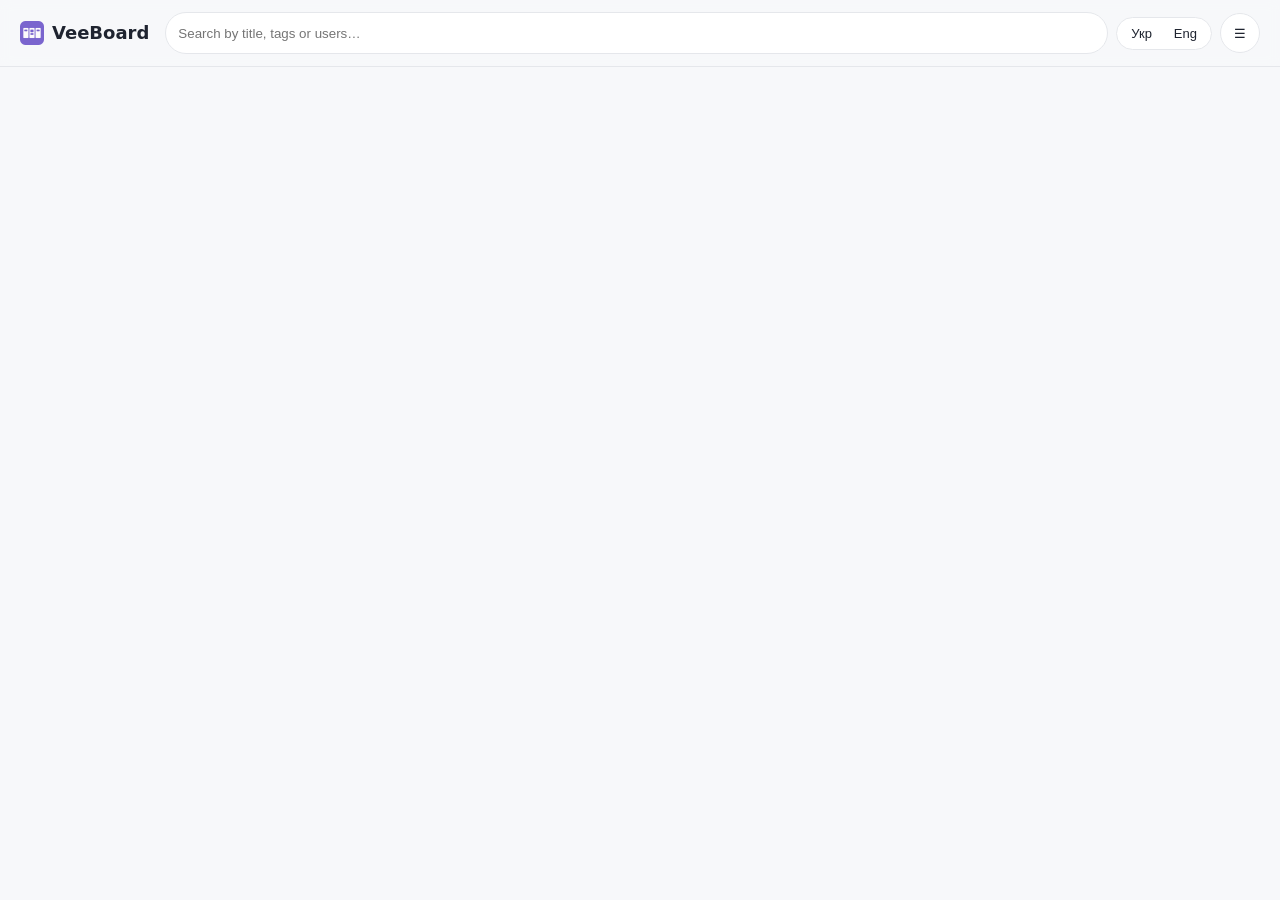
==== index.html @ e038a8bb "refactor: standardize on Cloudflare D1 as the primary data store and remove local storage/IndexedDB " ====
<!doctype html>
<html lang="en" data-theme="light">

<head>
  <meta charset="utf-8" />
  <meta name="viewport" content="width=device-width, initial-scale=1, maximum-scale=1.0, viewport-fit=cover" />
  <title>VeeBoard</title>

  <link rel="stylesheet" href="styles.css?v=0.10.0">

  <link rel="icon" type="image/png" href="favicon/favicon-96x96.png" sizes="96x96" />
  <link rel="icon" type="image/svg+xml" href="favicon/favicon.svg" />
  <link rel="shortcut icon" href="favicon/favicon.ico" />
  <link rel="apple-touch-icon" sizes="180x180" href="favicon/apple-touch-icon.png" />
  <meta name="apple-mobile-web-app-title" content="VeeBoard" />
  <link rel="manifest" href="favicon/site.webmanifest" />

  <script src="https://cdn.jsdelivr.net/npm/dompurify@3.0.6/dist/purify.min.js"></script>
  <script src="translations.js?v=0.10.0"></script>
  <script src="script.js?v=0.10.0" defer></script>

</head>

<body>
  <header class="app-header">
    <div class="toolbar" role="toolbar" aria-label="Toolbar">
      <img src="favicon/favicon-96x96.png" width="24px" alt="VeeBoard logo" class="logo" />
      <h1 class="title" data-i18n="app_title">VeeBoard</h1>
      <div class="toolbar-actions">
        <input id="search" class="search" type="search" placeholder="Search by title, tags or users…" aria-label="Search" data-i18n-placeholder="search_placeholder" />
        <div class="lang-tabs" role="group" aria-label="Language selection">
          <button class="lang-tab" data-lang="uk">Укр</button>
          <button class="lang-tab" data-lang="en">Eng</button>
        </div>
        <div class="actions">
          <div class="dropdown-menu">
            <button id="menuBtn" class="btn" title="More options" data-i18n-title="more_options">☰</button>
            <div id="menuContent" class="dropdown-content">
              <button id="addColumnBtn" class="btn" title="Add column" data-i18n="add_column" data-i18n-title="add_column">Add column</button>
              <button id="toggleArchiveBtn" class="btn" title="Show/hide archive" data-i18n="show_archive" data-i18n-title="show_archive">Show archive</button>
              <button id="dbSettingsBtn" class="btn" title="Database & sync" data-i18n="db_sync" data-i18n-title="db_sync">Database & sync</button>
              <button id="profileBtn" class="btn" title="Profile" data-i18n="profile" data-i18n-title="profile" style="display:none;">Profile</button>
              <button id="themeToggle" class="btn" title="Dark/light theme" data-i18n-title="theme_toggle">Theme mode</button>
              <button id="adminPanelBtn" class="btn" title="Admin panel" data-i18n="admin_panel" data-i18n-title="admin_panel" style="display:none;">Admin panel</button>
              <button id="logoutBtn" class="btn" title="Logout" data-i18n="logout" data-i18n-title="logout" style="display:none;">Logout</button>

              <div id="appVersion" style="text-align: center; font-size: 10px; color: var(--text-dim); margin-top: 2px; opacity: 0.6;"></div>
            </div>
          </div>
        </div>
      </div>
    </div>
  </header>
  <div class="filter-panel">
    <div id="userFilters" class="tag-filters" role="group" aria-label="User filter"></div>
    <div id="tagFilters" class="tag-filters" role="group" aria-label="Tag filter"></div>
  </div>

  <main id="board" class="board" aria-label="Board"></main>

  <template id="columnTemplate">
    <section class="column" role="list" aria-label="Column">
      <header class="column-header">
        <button class="drag-handle" aria-label="Drag column" title="Drag to reorder" data-i18n-title="drag_to_reorder">⠿</button>
        <h2 class="column-title" tabindex="0"></h2>
        <div class="column-actions">
          <button class="btn btn-rename" title="Rename column" data-action="rename-column" data-i18n-title="rename_column"><svg viewBox="0 0 24 24" width="13" height="13" stroke="currentColor" stroke-width="2.5" fill="none" stroke-linecap="round" stroke-linejoin="round"><path d="M11 4H4a2 2 0 0 0-2 2v14a2 2 0 0 0 2 2h14a2 2 0 0 0 2-2v-7"></path><path d="M18.5 2.5a2.121 2.121 0 0 1 3 3L12 15l-4 1 1-4 9.5-9.5z"></path></svg></button>
          <button class="btn btn-del-col" title="Delete column" data-action="delete-column" data-i18n-title="delete_column"><svg viewBox="0 0 24 24" width="15" height="15" stroke="currentColor" stroke-width="2.5" fill="none" stroke-linecap="round" stroke-linejoin="round"><line x1="18" y1="6" x2="6" y2="18"></line><line x1="6" y1="6" x2="18" y2="18"></line></svg></button>
        </div>
      </header>
      <button class="btn btn-add-card" title="Add task" data-action="add-card" data-i18n="add_task" data-i18n-title="add_task">+ Add task</button>
      <div class="cards" role="list"></div>
      <button class="btn btn-add-card" title="Add task" data-action="add-card" data-i18n="add_task" data-i18n-title="add_task">+ Add task</button>
    </section>
  </template>

  <template id="cardTemplate">
    <article class="card" role="listitem" tabindex="0" aria-grabbed="false" data-action="edit-card">
      <header class="card-top">
        <h3 class="card-title"></h3>
        <button class="btn btn-del-card" title="Delete card" aria-label="Delete" data-action="delete-card" data-i18n-title="delete_card">✕</button>
      </header>
      <p class="card-desc"></p>
      <div class="card-meta">
        <div class="card-footer-row">
          <time class="card-due" title="Due"></time>
          <div class="card-user"></div>
        </div>
        <div class="card-comments-count" data-i18n-title="comments">0</div>
        <div class="card-attachments"></div>
        <div class="card-creator"></div>
        <div class="tags"></div>
      </div>
    </article>
  </template>

  <dialog id="editor" aria-label="Edit card" tabindex="-1">
    <form id="editorForm" method="dialog" class="editor-form">
      <h3 id="editorTitle" data-i18n="edit_card">Edit card</h3>
      <label data-i18n="title_label">Title
        <input name="title" required maxlength="160" />
      </label>
      <label>
        <span class="field-label-row">
          <span data-i18n="description_label">Description</span>
          <span class="hotkey-hints hotkey-hints--inline">
            <span><kbd>Cmd/Ctrl</kbd> + <kbd>V</kbd> - <span data-i18n="hotkey_add_link">add link</span>,</span>
            <span><kbd>Cmd/Ctrl</kbd> + <kbd>K</kbd> - <span data-i18n="hotkey_remove_link">remove link</span></span>
          </span>
        </span>
        <div id="descriptionEditor" class="content-editor" contenteditable="true" role="textbox"></div>
      </label>
      <div class="editor-form-row">
        <label class="editor-meta-tags" data-i18n="tags_label">Tags (comma-separated)
          <div class="tags-input-wrapper">
            <input name="tags" placeholder="ui, bug, research" autocomplete="off" data-i18n-placeholder="tags_placeholder" />
            <div id="tagAutocomplete" class="autocomplete-suggestions"></div>
          </div>
        </label>
        <label class="editor-meta-due" data-i18n="due_date_label">Due date
          <input name="due" type="datetime-local" />
        </label>
        <label class="editor-meta-user" data-i18n="assigned_user_label">Assigned user
          <div class="user-input-wrapper">
            <input name="user" placeholder="Type name..." autocomplete="off" data-i18n-placeholder="users_placeholder" />
            <button type="button" id="clearUserBtn" class="clear-input-btn" title="Clear user" aria-label="Clear user">&times;</button>
            <div id="userAutocomplete" class="autocomplete-suggestions"></div>
          </div>
        </label>
      </div>
      <div class="editor-attachments-section">
        <label data-i18n="attachments">Attachments</label>
        <div id="editorAttachments" class="editor-attachments-list"></div>
        <div class="attachment-action">
          <button type="button" id="addAttachmentBtn" class="btn-link">+ <span data-i18n="attach_picture">Attach picture</span></button>
        </div>
        <input type="file" id="attachmentInput" accept="image/*" multiple style="display: none;" />
      </div>
      <div id="commentsSection" class="editor-comments-section" style="display: none;">
        <label data-i18n="comments">Comments</label>
        <div id="editorComments" class="editor-comments-list"></div>
        <div id="commentReplyingTo" class="comment-replying-to" style="display: none;"></div>
        <div class="comment-composer-actions">
          <input id="commentInput" type="text" data-i18n-placeholder="comment_placeholder" placeholder="Write a comment..." />
          <button type="button" id="cancelCommentEditBtn" class="btn secondary comment-icon-btn" style="display: none;" data-i18n-title="cancel" title="Cancel"></button>
          <button type="button" id="saveCommentBtn" class="btn primary comment-icon-btn" aria-label="Add comment" data-i18n-title="add_comment" title="Add comment"></button>
        </div>
      </div>
      <div class="editor-actions">
        <div class="actions-extra">
          <button id="markDoneBtn" type="button" class="btn secondary" data-i18n="mark_as_done">Mark as done</button>
          <div id="moveToWrap" class="move-to-menu-wrap" style="display: none;">
            <button id="moveToBtn" type="button" class="btn secondary" data-i18n="move_to">Move to</button>
            <div id="moveToMenu" class="editor-move-menu dropdown-content" role="menu"></div>
          </div>
        </div>
        <div class="actions-main">
          <button type="button" value="cancel" class="btn secondary" formnovalidate data-i18n="cancel">Cancel</button>
          <button value="default" class="btn primary" data-i18n="save">Save</button>
        </div>
      </div>
    </form>
  </dialog>

  <dialog id="colDialog" aria-label="Create column" tabindex="-1">
    <form id="colForm" method="dialog" class="editor-form">
      <h3 data-i18n="create_column">Create column</h3>
      <label data-i18n="column_name">Name
        <input name="title" required maxlength="120" />
      </label>
      <div class="editor-actions">
        <div class="actions-main">
          <button type="button" value="cancel" class="btn secondary" formnovalidate data-i18n="cancel">Cancel</button>
          <button value="default" class="btn primary" data-i18n="create">Create</button>
        </div>
      </div>
    </form>
  </dialog>

  <dialog id="renameDialog" aria-label="Rename column" tabindex="-1">
    <form id="renameForm" method="dialog" class="editor-form">
      <h3 data-i18n="column_settings">Column settings</h3>
      <label data-i18n="title_label">Title
        <input name="title" required maxlength="160" />
      </label>
      <div class="checkbox-wrapper">
        <label class="toggle-switch">
          <input name="isDoneColumn" type="checkbox" />
          <span class="slider"></span>
          <span class="label-text" data-i18n="mark_done_column">Mark as column for completed cards</span>
        </label>
      </div>
      <div class="editor-actions">
        <div class="actions-main">
          <button type="button" value="cancel" class="btn secondary" formnovalidate data-i18n="cancel">Cancel</button>
          <button value="default" class="btn primary" data-i18n="save">Save</button>
        </div>
      </div>
    </form>
  </dialog>

  <dialog id="confirmDialog" aria-label="Confirm action" tabindex="-1">
    <form id="confirmForm" method="dialog" class="editor-form">
      <h3 id="confirmTitle" data-i18n="delete_card_confirm">Delete card?</h3>
      <p id="confirmText" style="margin:4px 0 0"></p>
      <div class="editor-actions">
        <div class="actions-extra">
          <button value="archive" class="btn primary" data-i18n="archive">Archive</button>
        </div>
        <div class="actions-main">
          <button type="button" value="cancel" class="btn secondary" formnovalidate data-i18n="cancel">Cancel</button>
          <button id="confirmOk" value="delete" class="btn error" data-i18n="delete">Delete</button>
        </div>
      </div>
    </form>
  </dialog>

  <dialog id="dbDialog" aria-label="Database & sync" tabindex="-1">
    <form id="dbForm" method="dialog" class="editor-form">
      <h3 data-i18n="db_sync_title">Cloudflare settings</h3>
      <div class="db-settings-section">
        <p class="label-text" data-i18n="cloudflare_hint">
          Enter your Cloudflare worker URL and an optional board ID.
        </p>
        <label data-i18n="worker_url">Worker URL
          <input id="cfWorkerUrl" type="url" placeholder="https://your-worker.workers.dev" />
        </label>
        <label data-i18n="board_id">Board ID (optional)
          <input id="cfBoardId" type="text" placeholder="default" />
        </label>
      </div>

      <div class="editor-actions">
        <div class="actions-main">
          <button type="button" value="cancel" class="btn secondary" formnovalidate data-i18n="cancel">Cancel</button>
          <button value="default" class="btn primary" data-i18n="save">Save</button>
        </div>
      </div>
    </form>
  </dialog>

  <dialog id="lightbox" aria-label="Image viewer">
    <button class="close-lightbox" aria-label="Close" data-action="close-lightbox">&times;</button>
    <img id="lightboxImg" src="" alt="Full size attachment" />
  </dialog>

  <dialog id="adminDialog" aria-label="Admin panel" tabindex="-1">
    <div class="editor-form admin-panel">
      <h3 data-i18n="admin_panel">Admin panel</h3>
      <div id="adminUserList" class="admin-user-list">
        <!-- User items rendered here -->
      </div>
      <div class="editor-actions admin-panel-actions">
        <div class="actions-main admin-panel-actions-main">
          <button type="button" class="btn secondary btn-close-admin" data-i18n="close">Close</button>
          <button type="button" class="btn primary btn-add-user" data-i18n="add_user">Add user</button>
        </div>
      </div>
    </div>
  </dialog>

  <dialog id="profileDialog" aria-label="Profile" tabindex="-1">
    <form id="profileForm" method="dialog" class="editor-form">
      <h3 data-i18n="profile">Profile</h3>
      <label data-i18n="email_label">Email
        <input id="profileEmail" type="email" readonly />
      </label>
      <label data-i18n="display_name">Display name
        <input id="profileDisplayName" type="text" maxlength="120" data-i18n-placeholder="display_name_placeholder" placeholder="How others should see you" />
      </label>
      <label data-i18n="new_password">New password
        <input id="profilePassword" type="password" data-i18n-placeholder="new_password_placeholder" placeholder="Leave blank to keep current password" />
      </label>
      <div class="profile-avatar-settings">
        <div id="profileAvatarPreview" class="profile-avatar-preview"></div>
        <div class="profile-avatar-actions">
          <button type="button" id="changeAvatarBtn" class="btn secondary" data-i18n="change_picture">Change picture</button>
          <button type="button" id="removeAvatarBtn" class="btn secondary" data-i18n="remove_picture">Remove picture</button>
        </div>
        <input type="file" id="profileAvatarInput" accept="image/*" hidden />
      </div>
      <div class="editor-actions">
        <div class="actions-main">
          <button type="button" value="cancel" class="btn secondary" formnovalidate data-i18n="cancel">Cancel</button>
          <button value="default" class="btn primary" data-i18n="save_profile">Save profile</button>
        </div>
      </div>
    </form>
  </dialog>

</body>

</html>
---- styles.css ----
/* =================================
   Root Variables & Base Styles
   ================================= */
:root {
  --bg: #f7f8fa;
  --panel: #fff;
  --text: #1f2430;
  --muted: #6b7280;
  --primary: #3b82f6;
  --primary-light: #f4f9ff;
  --border: #e5e7eb;
  --error: #ef4444;
  --alert: #f08a00;
  --shadow: 0 6px 20px rgba(0, 0, 0, .08);
  --radius: 14px;
  --radius-xs: 8px;
  --radius-sm: 10px;
  --stripe-mix: 4%;
  --comment-border: #f1f1f1;
}

html[data-theme="dark"] {
  --bg: #0f1216;
  --panel: #161a21;
  --text: #e5e7eb;
  --muted: #9aa3b2;
  --primary: #60a5fa;
  --primary-light: #1e293b;
  --border: #242935;
  --error: #812b2b;
  --alert: #da8a4d;
  --shadow: 0 8px 24px rgba(0, 0, 0, .45);
  --comment-border: #2b3442;

  .card-desc::-webkit-scrollbar {
    width: 8px;
  }

  .card-desc::-webkit-scrollbar-track {
    background: var(--panel);
    border-radius: 4px;
  }

  .card-desc::-webkit-scrollbar-thumb {
    background-color: var(--border);
    border-radius: 4px;
    border: 2px solid var(--panel);
  }

  .card-desc::-webkit-scrollbar-thumb:hover {
    background-color: var(--muted);
  }

  .card-desc {
    scrollbar-width: thin;
    scrollbar-color: var(--border) var(--panel);
  }
}

* {
  box-sizing: border-box
}

body {
  margin: 0;
  background: var(--bg);
  color: var(--text);
  font: 15px/1.45 system-ui, -apple-system, Segoe UI, Roboto, Inter, Arial, sans-serif
}

/* Utility class to prevent body scrolling when a dialog is open */
body.dialog-open {
  overflow: hidden;
}

input {
  max-height: 42px;
  height: 42px;
}

/* =================================
   Header & Toolbar
   ================================= */
.app-header {
  position: sticky;
  /* position: relative; */
  top: 0;
  z-index: 5;
  backdrop-filter: saturate(1.2) blur(6px);
  background: color-mix(in srgb, var(--bg) 75%, transparent);
  border-bottom: 1px solid var(--border);
  padding: 12px clamp(12px, 2vw, 20px);
  display: flex;
  align-items: center;
  gap: 16px;
  flex-wrap: wrap
}

.title {
  margin: 0;
  font-size: clamp(18px, 2.2vw, 22px);
  font-weight: 700;
  margin-right: 8px;
  font-size: 18px;
}

.toolbar {
  display: flex;
  gap: 8px;
  align-items: center;
  flex: 1;
  flex-wrap: wrap
}

.toolbar-actions {
  display: flex;
  gap: 8px;
  align-items: center;
  flex-wrap: nowrap;
  flex: 1
}

.search {
  flex: 1 1 320px;
  padding: 10px 12px;
  border: 1px solid var(--border);
  border-radius: 999px;
  background: var(--panel);
  color: var(--text);
  outline: none
}

.search:focus {
  box-shadow: 0 0 0 3px color-mix(in srgb, var(--primary) 25%, transparent)
}

.actions {
  display: flex;
  gap: 8px;
  flex-wrap: nowrap
}

.btn {
  padding: 10px 12px;
  border-radius: 24px;
  border: 1px solid var(--border);
  background: var(--panel);
  color: var(--text);
  cursor: pointer;
  /* box-shadow: var(--shadow) */
}

.btn:hover, .btn.secondary:hover {
  transform: translateY(-1px);
  /* background: var(--primary-light); */
}

.btn:focus-visible {
  outline: 2px solid var(--primary)
}

.btn.primary {
  background: var(--primary);
  color: #fff;
  border-color: transparent
}

.btn.error {
  color: var(--error);
  background-color: var(--error);
  color: white;
  border: none;
}

.btn.secondary {
  background: transparent
}

.file-btn {
  font-size: 0.89em;
  text-align: center;
}

#themeToggle,
#menuBtn {
  min-width: 40px;
}

#menuBtn {
  width: 40px;
  height: 40px;
  padding: 0;
  border-radius: 999px;
  overflow: hidden;
}

.menu-avatar-img,
.avatar-image {
  width: 100%;
  height: 100%;
  object-fit: cover;
  border-radius: 50%;
  display: block;
}

.avatar-image {
  width: 18px;
  height: 18px;
}

.avatar-image--subtle {
  width: 18px;
  height: 18px;
  opacity: 1;
}

/* --- Dropdown Menu Styles --- */
.dropdown-menu {
  position: relative;
  display: inline-block;
}

.dropdown-content {
  display: none;
  position: absolute;
  right: 0;
  top: calc(100% + 6px);
  background-color: var(--panel);
  min-width: 180px;
  box-shadow: var(--shadow);
  border: 1px solid var(--border);
  border-radius: var(--radius-sm);
  z-index: 10;
  padding: 8px;
}

.dropdown-content.show {
  display: flex;
  flex-direction: column;
  gap: 6px;
}

.dropdown-content .btn {
  background: transparent;
  border: none;
  border-radius: 6px;
  font-weight: 400;
  padding: 8px 12px;
  font-size: 14px;
  font-family: inherit;
  line-height: 1.4;
  display: block;
  width: 100%;
  text-align: left;
  cursor: pointer;
  color: var(--text);
  box-sizing: border-box;
}

/* 2. Add the hover effect */
.dropdown-content .btn:hover {
  background: var(--primary);
  color: #fff;
  transform: none;
}


/* =================================
   Tag Filters
   ================================= */
.tag-filters {
  display: flex;
  gap: 8px;
  align-items: center;
  flex-wrap: wrap;
  padding: 16px 20px 0px 20px;
}

#tagFilters {
  padding-top: 8px;
}

.tag-chip {
  display: inline-flex;
  align-items: center;
  gap: 4px;
  padding: 3px 7px;
  border-radius: 999px;
  border: 1px dashed var(--border);
  background: var(--panel);
  color: var(--muted);
  cursor: pointer;
  user-select: none;
  font-size: 12px;
}

.tag-chip.active {
  border-style: solid;
  color: var(--text)
}

.tag-dot {
  width: 8px;
  height: 8px;
  border-radius: 50%
}


/* =================================
   Board & Columns
   ================================= */
.board {
  position: relative;
  padding: 16px;
  padding-bottom: 24px;
  display: flex;
  gap: 16px;
  align-items: flex-start;
  overflow-x: auto;
  min-height: calc(100vh - 150px);
  z-index: 1;
}

.board::-webkit-scrollbar {
  display: none;
}

.column {
  min-width: min(340px, 92vw);
  max-width: 420px;
  background: var(--panel);
  border: 1px solid var(--border);
  border-radius: var(--radius);
  box-shadow: var(--shadow);
  display: flex;
  flex-direction: column;
  gap: 12px;
  padding: 12px;
  flex-shrink: 0;
}

.column-header {
  display: flex;
  align-items: center;
  gap: 8px
}

.drag-handle {
  border: none;
  background: transparent;
  cursor: grab;
  padding: 4px;
  user-select: none;
  color: var(--muted);
  touch-action: none;
}

.drag-handle:active {
  cursor: grabbing
}

.column-title {
  margin: 0;
  font-size: 16px;
  font-weight: 700;
  outline: none
}

.column-actions {
  margin-left: auto;
  display: flex;
  gap: 6px
}

.cards {
  display: flex;
  flex-direction: column;
  gap: 10px;
  min-height: 20px;
  flex-grow: 1;
}

.btn-add-card {
  align-self: center;
  background: transparent;
  border: none;
  color: var(--muted);
  box-shadow: none;
  font-weight: 500;
  font-size: 12px;
  padding: 0px 12px;
  margin: 0;
  width: auto;
  cursor: pointer;
  text-align: center;
}

.btn-add-card:hover {
  text-decoration: underline;
  background: transparent;
}

.column--empty .btn-add-card:first-of-type {
  display: none;
}

.column--empty .cards {
  min-height: 0;
  flex-grow: 0;
}

.column--empty .btn-add-card:last-of-type {
  align-self: stretch;
  display: flex;
  align-items: center;
  justify-content: center;
  min-height: 40px;
  padding: 6px;
  border: 1px dashed color-mix(in srgb, var(--border) 72%, var(--primary) 28%);
  border-radius: var(--radius-sm);
  color: color-mix(in srgb, var(--muted) 55%, var(--text) 45%);
  text-decoration: none;
}

.column--empty .btn-add-card:last-of-type:hover {
  color: var(--primary);
  text-decoration: none;
}

.btn-del-card,
.btn-del-col,
.btn-rename {
  background: transparent;
  border: none;
  color: var(--muted);
  cursor: pointer;
  display: flex;
  align-items: center;
  justify-content: center;
  width: 24px;
  height: 24px;
  padding: 0;
  font-size: 16px;
  line-height: 1;
  box-shadow: none;
  transition: color .2s ease
}

/* --- Archive Column Specific Styles --- */
.column--archive {
  background: repeating-linear-gradient(135deg, var(--panel), var(--panel) 10px, var(--bg) 10px, var(--bg) 20px);
  border-style: dashed;
  display: none;
  /* Hidden by default */
}

.board--archive-visible .column--archive {
  display: flex;
  /* Show when board has the class */
}

/* =================================
   Cards
   ================================= */
.card {
  background: var(--panel);
  border: 1px solid var(--border);
  border-radius: var(--radius-sm);
  padding: 12px;
  outline: none;
  transition: transform .12s ease, box-shadow .2s ease;
  cursor: pointer;
  word-wrap: break-word;
}

.card:focus-visible {
  box-shadow: 0 0 0 3px color-mix(in srgb, var(--primary) 25%, transparent)
}

.card:hover {
  transform: translateY(-1px);
  box-shadow: var(--shadow);
}

.card-top {
  display: flex;
  align-items: center;
  gap: 8px
}

.card-title {
  margin: 0;
  font-size: 14px;
  font-weight: 700;
  flex: 1
}

.card-desc {
  margin-top: 8px;
  color: var(--muted);
  font-size: 13px;
  max-height: 200px;
  overflow: auto;
  scrollbar-width: thin;
}

.card-desc::-webkit-scrollbar {
  width: 8px;
}

.card-desc::-webkit-scrollbar-track {
  background: var(--panel);
  border-radius: 4px;
}

.card-desc::-webkit-scrollbar-thumb {
  background-color: var(--border);
  border-radius: 4px;
  border: 2px solid var(--panel);
}

.card-desc::-webkit-scrollbar-thumb:hover {
  background-color: var(--muted);
}


.card-meta {
  display: flex;
  gap: 8px;
  flex-direction: column;
  margin-top: 8px;
}

.card-footer-row {
  display: flex;
  align-items: center;
  justify-content: flex-end;
  gap: 12px;
  flex-wrap: wrap;
}

.card-due {
  font-variant-numeric: tabular-nums;
  font-size: 12px;
  color: var(--muted);
}

.tags {
  display: flex;
  gap: 6px;
  flex-wrap: wrap
}

.tag {
  display: inline-flex;
  align-items: center;
  gap: 4px;
  padding: 1px 6px;
  border-radius: 999px;
  font-size: 10px;
  border: 1px solid var(--border);
  background: color-mix(in srgb, var(--panel), var(--primary) 8%)
}

.tag .dot {
  width: 8px;
  height: 8px;
  border-radius: 50%
}

.card.dragging {
  display: none;
}

.card-ghost {
  position: fixed;
  pointer-events: none;
  opacity: .9;
  transform: rotate(2deg);
  box-shadow: var(--shadow);
  z-index: 9999;
}

.card.placeholder {
  border: 2px dashed var(--primary);
  min-height: 58px;
  display: flex;
  align-items: center;
  justify-content: center;
  opacity: .7
}

body.dragging-ui,
body.dragging-ui * {
  user-select: none;
  -webkit-user-select: none;
  -ms-user-select: none
}

.column-placeholder {
  background: repeating-linear-gradient(45deg,
      color-mix(in srgb, var(--panel), #000 var(--stripe-mix)),
      color-mix(in srgb, var(--panel), #000 var(--stripe-mix)) 6px,
      transparent 6px,
      transparent 12px);
  border: 2px dashed var(--primary);
  display: flex;
  align-items: center;
  justify-content: center;
  font-size: 14px;
  font-weight: 600;
  color: var(--muted);
  opacity: 0.8;
}

/* =================================
   Dialogs
   ================================= */
dialog::backdrop {
  background: rgba(0, 0, 0, .35);
  backdrop-filter: blur(4px);
}

dialog,
dialog:focus,
dialog:focus-visible {
  border: none;
  padding: 0;
  background: transparent;
  outline: none !important;
  box-shadow: none !important;
}

.editor-form {
  width: min(740px, 90vw);
  max-height: 90dvh;
  overflow-y: auto;
  overflow-x: hidden;
  background: var(--panel);
  color: var(--text);
  border: 1px solid var(--border);
  border-radius: 16px;
  box-shadow: var(--shadow);
  padding: 0 clamp(16px, 5vw, 24px);
  display: flex;
  flex-direction: column;
  gap: 14px;
  box-sizing: border-box;
}

.editor-form h3 {
  margin: 0px;
  font-size: 18px;
  font-weight: 800;
  text-align: center;
  position: sticky;
  padding: clamp(12px, 5vw, 8px) 0 12px;
  top: 0;
  background: var(--panel);
}

.editor-form h3::after {
  content: '';
  position: absolute;
  top: 100%;
  left: 0;
  right: 0;
  height: 20px;
  background: linear-gradient(to bottom, var(--panel), transparent);
  pointer-events: none;
}

.editor-form label {
  display: flex;
  flex-direction: column;
  gap: 6px;
  font-weight: 600;
  color: var(--muted)
}

.editor-form input,
.editor-form textarea {
  font: inherit;
  color: var(--text);
  background: var(--panel);
  border: 1px solid var(--border);
  border-radius: 12px;
  padding: 10px 12px;
  outline: none;
  width: 100%;
  max-width: 100%;
  font-weight: 400;
  box-sizing: border-box;
}

.editor-form input[type="datetime-local"] {
  display: block;
  min-width: 0;
  width: 100%;
  max-width: 100%;
  -webkit-appearance: none;
  appearance: none;
  box-sizing: border-box;
  /* Reduced padding for mobile browsers that add internal clutter */
  padding: 10px 8px;
}

.editor-form textarea {
  resize: vertical;
  min-height: 96px
}

.editor-form input:focus,
.editor-form textarea:focus {
  box-shadow: 0 0 0 3px color-mix(in srgb, var(--primary) 25%, transparent)
}

.editor-form input[type="checkbox"] {
  width: auto;
  max-width: none;
  padding: 0;
  border: none;
  border-radius: 0;
  background: transparent;
  box-shadow: none;
}

.editor-actions {
  position: sticky;
  bottom: 0;
  background-color: var(--panel);
  padding-top: 12px;
  padding-bottom: clamp(16px, 5vw, 24px);
  z-index: 10;
  margin-top: 6px;
  display: flex;
  flex-direction: column;
  gap: 12px;
}

.actions-extra:empty {
  display: none;
}

.actions-extra, .actions-main {
  display: flex;
  flex-wrap: wrap;
  gap: 12px;
}

.move-to-menu-wrap {
  position: relative;
  flex: 1 1 calc(50% - 6px);
}

.move-to-menu-wrap .btn {
  width: 100%;
}

.editor-move-menu {
  top: auto;
  left: 0;
  right: 0;
  bottom: calc(100% + 8px);
  max-height: min(260px, 50vh);
  overflow-y: auto;
}

.editor-move-menu .btn {
  flex: 0 0 auto;
}

.editor-actions::before {
  content: '';
  position: absolute;
  bottom: 100%;
  left: 0;
  right: 0;
  height: 12px;
  background: linear-gradient(to top, var(--panel), transparent);
  pointer-events: none;
}

.editor-actions .btn {
  flex: 1 1 calc(50% - 6px);
}

.editor-form-row {
  display: flex;
  flex-direction: row;
  gap: 12px;
  flex-wrap: wrap;
}

.editor-form-row > label {
  min-width: 0;
  max-width: 100%;
  flex: 1;
  box-sizing: border-box;
}

.editor-meta-tags {
  flex: 1.4;
  order: 1;
}

.editor-meta-due {
  flex: 1 0 100%;
  order: 3;
}

.editor-meta-user {
  flex: 1;
  order: 2;
}

/* =================================
   Due Date Badges
   ================================= */

/* Base style for any colored due date badge */
.due-badge {
  padding: 4px 10px;
  border-radius: 12px;
}

/* Style for badges indicating a task is due soon (e.g., < 48 hours) */
.due-badge--soon {
  border: 1px solid var(--alert);
  color: var(--alert);
  padding: 2px 8px;
  border-radius: 16px;
}

/* Style for badges indicating a task is overdue */
.due-badge--overdue {
  background-color: var(--error);
  font-weight: 600;
  color: white;
}

/* =================================
   Custom Checkbox / Toggle Switch
   ================================= */

.checkbox-wrapper {
  padding: 0;
  display: flex;
  align-items: center;
  max-height: 24px;
}

.editor-form .toggle-switch {
  display: flex;
  flex-direction: row;
  flex-wrap: nowrap;
  align-items: center;
  gap: 12px;
  width: 100%;
  cursor: pointer;
  /* min-height: 35px; */
}

.editor-form .toggle-switch input[type="checkbox"] {
  margin: 0;
  flex: 0 0 auto;
}

.editor-form .toggle-switch .slider {
  display: none;
}

.editor-form .toggle-switch .label-text {
  flex: 1 1 auto;
  line-height: 1.35;
}

.label-text {
  font-size: 14px;
  font-weight: 600;
  color: var(--muted);
  user-select: none;
}


.hidden {
  display: none;
}

.field-label-row {
  display: flex;
  align-items: baseline;
  justify-content: space-between;
  gap: 8px;
  width: 100%;
}

.content-editor {
  font: inherit;
  color: var(--text);
  background: var(--panel);
  border: 1px solid var(--border);
  border-radius: 12px;
  padding: 10px 12px;
  outline: none;
  width: 100%;
  min-height: 96px;
  max-height: 200px;
  resize: vertical;
  overflow: auto;
  font-weight: normal;
  cursor: text;
}

.content-editor:focus {
  box-shadow: 0 0 0 3px color-mix(in srgb, var(--primary) 25%, transparent);
}

.card-desc a {
  color: var(--primary);
  text-decoration: none;
}

.card-desc a:hover {
  text-decoration: underline;
}

.hotkey-hints {
  display: flex;
  flex-wrap: wrap;
  gap: 10px;
  font-size: 11px;
  color: var(--muted);
}

.hotkey-hints--inline {
  justify-content: flex-end;
  flex: 0 1 auto;
  white-space: nowrap;
  gap: 8px;
  font-size: 10px;
}

.hotkey-hints kbd {
  font-family: monospace;
  background-color: var(--border);
  padding: 3px 5px;
  border-radius: 6px;
  line-height: 1;
  font-size: 10px;
  font-weight: 600;
}


/* =================================
   Responsive Media Queries
   ================================= */

@media (max-width:640px) {
  .field-label-row {
    display: block;
  }

  .hotkey-hints {
    display: none;
  }
}

@media (max-width:700px) {
  .search {
    flex: 1 1 100%
  }

  .actions {
    order: 2;
    flex: 1;
    flex-wrap: wrap
  }

  .actions .btn {
    flex: 1 1 calc(50% - 8px)
  }

  .tag-filters {
    order: 3
  }
}

/* @media (max-width:420px) {
  .editor-actions {
    grid-template-columns: 1fr !important
  }
} */

/* Redesign popovers for mobile to be fullscreen like a modal window */
@media (max-width: 640px) {
  /* Targeted dialogs: editor, settings, admin panel, col/rename settings */
  dialog[open]:not(#confirmDialog):not(#importChoice):not(#lightbox) {
    position: fixed !important;
    top: 0 !important;
    left: 0 !important;
    right: 0 !important;
    bottom: 0 !important;
    width: 100vw !important;
    height: 100dvh !important;
    height: -webkit-fill-available !important; /* Fix for Safari */
    max-width: none !important;
    max-height: none !important;
    margin: 0 !important;
    padding: 0 !important;
    border: none !important;
    background: var(--panel) !important;
    display: flex !important;
    flex-direction: column !important;
    z-index: 9999 !important;
  }

  dialog[open]:not(#confirmDialog):not(#importChoice):not(#lightbox) .editor-form {
    position: relative !important;
    width: 100% !important;
    height: 100% !important;
    min-height: 100% !important;
    max-width: 100% !important;
    border-radius: 0 !important;
    border: none !important;
    box-shadow: none !important;
    padding: 0 16px 0 !important;
    display: flex !important;
    flex-direction: column !important;
    overflow-y: auto !important;
    overscroll-behavior: contain;
    background: var(--panel) !important;
  }

  /* Make sticky headers look right in fullscreen and add more top space */
  dialog[open]:not(#confirmDialog):not(#importChoice) .editor-form h3 {
    padding-top: max(20px, env(safe-area-inset-top, 20px)) !important;
    z-index: 12 !important;
  }

  /* Ensure actions are flush with the bottom on mobile */
  dialog[open]:not(#confirmDialog):not(#importChoice) .editor-actions {
    margin-top: auto !important; /* Pushes footer to bottom if content is short */
    padding-bottom: max(16px, env(safe-area-inset-bottom, 16px)) !important;
    margin-bottom: 0 !important;
    bottom: 0 !important;
    z-index: 11 !important;
    background: var(--panel) !important;
    /* iOS Safari Fix: use a large solid box-shadow to fill any gaps below the footer */
    box-shadow: 0 100px 0 0 var(--panel);
  }

  /* Compact form elements for mobile */
  .editor-form {
    gap: 10px !important;
  }

  .editor-form h3 {
    font-size: 16px !important;
    padding-bottom: 8px !important;
  }

  .editor-form label {
    font-size: 13px !important;
    gap: 4px !important;
  }

  .editor-form input,
  .editor-form textarea {
    font-size: 14px !important;
    padding: 8px 10px !important;
    border-radius: 10px !important;
  }

  .editor-form textarea {
    min-height: 80px !important;
  }

  .editor-actions {
    gap: 8px !important;
    padding-top: 8px !important;
  }

  .actions-extra, .actions-main {
    gap: 8px !important;
  }

  .column {
    width: calc(100vw - 28px);
  }
}

/* Ensure alerts/choice dialogs stay compact and centered */
#confirmDialog .editor-form,
#importChoice .editor-form {
  width: min(380px, 90vw);
  max-height: 85vh;
}

#adminDialog .editor-form.admin-panel {
  width: min(980px, 96vw);
  max-width: min(980px, 96vw);
  max-height: min(88vh, 920px);
  padding: 20px 20px 18px;
  overflow: hidden;
  gap: 16px;
}

#adminDialog .admin-panel h3 {
  position: static;
  padding: 0;
}

#adminDialog .admin-panel h3::after {
  display: none;
}

#adminDialog .admin-panel .editor-actions.admin-panel-actions {
  position: static;
  margin-top: auto;
  padding: 0;
}

#adminDialog .admin-panel .editor-actions.admin-panel-actions::before {
  display: none;
}

.admin-panel-actions-main {
  width: 100%;
}

.admin-user-list {
  flex: 1 1 auto;
  min-height: 0;
  overflow-y: auto;
  display: grid;
  grid-template-columns: 1fr;
  gap: 14px;
  padding-right: 4px;
  align-content: start;
}

.admin-user-card {
  border: 1px solid color-mix(in srgb, var(--border), var(--primary) 14%);
  border-radius: 20px;
  background: linear-gradient(180deg, color-mix(in srgb, var(--panel), white 3%), color-mix(in srgb, var(--panel), var(--primary) 3%));
  padding: 16px;
  display: flex;
  flex-direction: column;
  gap: 16px;
  flex: 0 0 auto;
  align-self: start;
}

.admin-user-head {
  display: grid;
  grid-template-columns: 56px minmax(0, 1fr);
  gap: 14px;
  align-items: start;
}

.admin-user-avatar {
  width: 56px;
  height: 56px;
  font-size: 20px;
}

.admin-user-fields {
  display: grid;
  grid-template-columns: repeat(2, minmax(0, 1fr));
  gap: 12px;
}

.admin-user-field {
  display: flex;
  flex-direction: column;
  gap: 6px;
  min-width: 0;
}

.admin-user-field-label {
  font-size: 12px;
  font-weight: 700;
  letter-spacing: 0.01em;
  color: var(--muted);
}

.admin-user-input {
  min-width: 0;
}

.admin-user-footer {
  display: flex;
  align-items: flex-end;
  justify-content: space-between;
  gap: 14px;
  flex-wrap: wrap;
}

.admin-user-controls {
  display: flex;
  align-items: flex-end;
  gap: 12px;
  flex: 1 1 520px;
  flex-wrap: wrap;
}

.admin-user-field--password {
  flex: 1 1 320px;
}

.admin-user-toggle {
  display: inline-flex;
  align-items: center;
  gap: 8px;
  min-height: 44px;
  padding: 0 12px;
  border: 1px solid var(--border);
  border-radius: 14px;
  background: var(--panel);
  color: var(--text);
  font-weight: 600;
  white-space: nowrap;
}

.admin-user-toggle input {
  margin: 0;
}

.admin-user-actions {
  display: flex;
  justify-content: flex-end;
  gap: 10px;
  flex: 0 0 auto;
}

.admin-user-actions .btn {
  min-width: 96px;
}

.admin-user-delete {
  min-width: 48px !important;
  padding: 10px 14px !important;
  line-height: 1;
}

@media (min-width:900px) {
  .board {
    padding: 24px
  }
}

:focus-visible {
  outline: 2px solid var(--primary);
  outline-offset: 2px
}

.editor-form-row {
  flex-direction: column;
}

@media (max-width:639px) {
  .editor-form-row {
    display: grid;
    grid-template-columns: minmax(0, 1.2fr) minmax(0, 1fr);
    grid-template-areas:
      "tags user"
      "due due";
    gap: 12px;
    align-items: start;
  }

  .editor-meta-tags {
    grid-area: tags;
  }

  .editor-meta-user {
    grid-area: user;
  }

  .editor-meta-due {
    grid-area: due;
  }

  #adminDialog .editor-form.admin-panel {
    width: 100vw !important;
    max-width: 100vw !important;
    max-height: 100dvh !important;
    height: 100dvh !important;
    border-radius: 0 !important;
    padding: max(16px, env(safe-area-inset-top, 16px)) 14px max(14px, env(safe-area-inset-bottom, 14px)) !important;
    gap: 12px !important;
    overflow: hidden !important;
  }

  #adminDialog .admin-panel h3 {
    font-size: 18px !important;
    text-align: left;
    padding-top: 0 !important;
  }

  #adminDialog .admin-panel .admin-user-list {
    gap: 10px;
    padding-right: 0;
    margin-right: -2px;
    display: block;
  }

  #adminDialog .admin-panel .editor-actions.admin-panel-actions {
    position: static !important;
    bottom: auto !important;
    margin-top: 0 !important;
    padding-top: 0 !important;
    padding-bottom: 0 !important;
    background: transparent !important;
    box-shadow: none !important;
  }

  #adminDialog .admin-panel .editor-actions.admin-panel-actions::before {
    display: none !important;
  }

  #adminDialog .admin-panel .actions-main.admin-panel-actions-main {
    display: grid;
    grid-template-columns: 1fr 1fr;
    gap: 10px !important;
  }

  .admin-user-avatar {
    width: 44px;
    height: 44px;
    font-size: 18px;
  }

  .admin-user-head {
    grid-template-columns: 44px minmax(0, 1fr);
    gap: 10px;
  }

  .admin-user-fields {
    grid-template-columns: 1fr;
    gap: 10px;
  }

  .admin-user-field {
    gap: 4px;
  }

  .admin-user-field-label {
    font-size: 11px;
  }

  .admin-user-card {
    padding: 12px;
    gap: 12px;
    border-radius: 16px;
    display: block;
  }

  .admin-user-footer {
    display: block;
    gap: 10px;
  }

  .admin-user-controls {
    width: 100%;
    display: flex;
    flex-direction: column;
    align-items: stretch;
    gap: 10px;
  }

  .admin-user-field--password {
    flex: 1 1 auto;
  }

  .admin-user-toggle {
    justify-content: flex-start;
    min-height: 40px;
    padding: 0 10px;
    font-size: 14px;
  }

  .admin-user-actions {
    width: 100%;
    display: grid;
    grid-template-columns: 1fr 1fr;
    gap: 10px;
    margin-top: 10px;
  }

  .admin-user-actions .btn {
    min-width: 0;
  }
}

@media (min-width:640px) {
  .editor-form-row {
    flex-direction: row;
  }
}

.db-provider-choice {
  display: flex;
  width: 100%;
}

.db-provider-choice .lang-tabs {
  width: 100%;
  padding: 4px;
  box-sizing: border-box;
}

.db-provider-choice .lang-tab {
  flex: 1;
  padding: 10px 16px;
  text-align: center;
}

.db-settings-section {
  display: flex;
  flex-direction: column;
  gap: 12px;
  padding: 12px;
  border: 1px dashed var(--border);
  border-radius: 12px;
  text-align: left;
}

.db-settings-section p.label-text {
  margin: 0;
  line-height: 1.4;
  font-weight: 400;
}

.profile-avatar-settings {
  display: flex;
  align-items: center;
  gap: 12px;
  flex-wrap: wrap;
}

.profile-avatar-preview {
  width: 56px;
  height: 56px;
  border-radius: 50%;
  border: 1px solid var(--border);
  background: color-mix(in srgb, var(--panel), var(--primary) 10%);
  color: var(--muted);
  display: flex;
  align-items: center;
  justify-content: center;
  overflow: hidden;
  font-size: 20px;
}

.profile-avatar-preview.placeholder {
  background: color-mix(in srgb, var(--panel), var(--primary) 14%);
}

.profile-avatar-preview img {
  width: 100%;
  height: 100%;
  object-fit: cover;
}

.profile-avatar-actions {
  display: flex;
  gap: 8px;
  flex-wrap: wrap;
}

.board-login-gate {
  width: min(520px, calc(100vw - 32px));
  margin: 40px auto 0;
  padding: 28px 24px;
  border: 1px solid var(--border);
  border-radius: 24px;
  background: linear-gradient(180deg, color-mix(in srgb, var(--panel), white 4%), var(--panel));
  box-shadow: 0 20px 50px rgba(15, 23, 42, 0.08);
  text-align: center;
}

.board-login-gate h2 {
  margin: 0 0 10px;
  font-size: 32px;
}

.board-login-gate p {
  margin: 0 0 18px;
  color: var(--text-dim);
  font-size: 15px;
  line-height: 1.45;
}

.board-login-form {
  display: flex;
  flex-direction: column;
  gap: 14px;
  text-align: left;
  /* max-width: 420px; */
  margin: 0 auto;
}

.board-login-form--secondary {
  margin-top: 18px;
  padding-top: 18px;
  border-top: 1px solid var(--border);
}

.board-login-form-title {
  margin: 0;
  color: var(--muted);
  font-size: 14px;
  font-weight: 700;
}

.board-auth-switch {
  margin-top: 10px;
  text-align: center;
}

.board-auth-link {
  background: none;
  border: none;
  padding: 0;
  color: var(--primary);
  font: inherit;
  cursor: pointer;
}

.board-auth-link:hover {
  text-decoration: underline;
}

.board-login-form label {
  display: flex;
  flex-direction: column;
  gap: 6px;
  color: var(--text-dim);
  font-size: 14px;
  font-weight: 600;
}

.board-login-form input {
  font: inherit;
  color: var(--text);
  background: var(--panel);
  border: 1px solid var(--border);
  border-radius: 14px;
  padding: 12px 14px;
  outline: none;
  width: 100%;
  max-width: 100%;
  font-weight: 400;
  box-sizing: border-box;
  box-shadow: inset 0 1px 0 rgba(255, 255, 255, 0.04);
}

.board-login-form input:focus {
  border-color: color-mix(in srgb, var(--primary) 45%, var(--border));
  box-shadow: 0 0 0 3px color-mix(in srgb, var(--primary) 20%, transparent);
}

.board-login-form input::placeholder {
  color: color-mix(in srgb, var(--muted) 82%, transparent);
  opacity: 1;
  font-weight: 400;
}

.board-login-form .btn {
  width: 100%;
  justify-content: center;
  margin-top: 4px;
  min-height: 48px;
}

.user-avatar {
  width: 24px;
  height: 24px;
  border-radius: 50%;
  background: var(--primary);
  color: white;
  display: flex;
  align-items: center;
  justify-content: center;
  font-size: 12px;
  font-weight: 700;
  text-transform: uppercase;
}



.card-user {
  display: flex;
  align-items: center;
  gap: 6px;
  font-size: 12px;
  color: var(--muted);
}

.card-creator {
  display: flex;
  align-items: center;
  gap: 6px;
  font-size: 11px;
  color: color-mix(in srgb, var(--muted), transparent 22%);
}

.card-comments-count {
  align-self: flex-end;
  color: var(--muted);
  font-size: 11px;
  line-height: 1.4;
  text-align: center;
  font-weight: 500;
}

.card-creator-label {
  opacity: 0.8;
}

.card-assignee--subtle {
  font-size: 11px;
  color: inherit;
}

.avatar-dot--subtle {
  width: 18px;
  height: 18px;
  font-size: 10px;
  opacity: 1;
}

.avatar-dot {
  width: 18px;
  height: 18px;
  border-radius: 50%;
  display: flex;
  align-items: center;
  justify-content: center;
  font-size: 10px;
  color: white;
  background: var(--primary);
  text-transform: uppercase;
}

/* =================================
   User Badges & Autocomplete
   ================================= */
.tag-chip.user-chip {
  border-style: solid;
  background: color-mix(in srgb, var(--panel), var(--primary) 4%);
  padding-left: 4px;
}

.tag-chip.user-chip.active {
  background: var(--primary-light);
  border-color: var(--primary);
  color: var(--primary);
}

.user-badge {
  display: inline-flex;
  align-items: center;
  gap: 6px;
  padding: 4px 8px;
  border-radius: 999px;
  font-size: 11px;
  font-weight: 600;
  border: 1px solid var(--border);
  background: color-mix(in srgb, var(--panel), var(--primary) 15%);
  color: var(--text);
  margin-top: 4px;
}

.user-badge .avatar-dot {
  width: 18px;
  height: 18px;
  border-radius: 50%;
  display: flex;
  align-items: center;
  justify-content: center;
  font-size: 10px;
  color: white;
  background: var(--primary);
  text-transform: uppercase;
}

.user-input-wrapper {
  position: relative;
  width: 100%;
}

.clear-input-btn {
  position: absolute;
  right: 14px;
  top: 50%;
  transform: translateY(-50%);
  background: none;
  border: none;
  padding: 0;
  color: var(--muted);
  font-size: 16px;
  font-weight: bold;
  cursor: pointer;
  display: none;
  line-height: 1;
  transition: color 0.2s;
}

.clear-input-btn:hover {
  color: var(--text);
}

/* Reusing autocomplete styles from tags */
.user-input-wrapper .autocomplete-suggestions {
  display: none;
}

.user-input-wrapper .autocomplete-suggestions.show {
  display: block;
}

/* =================================
   Tags Autocomplete
   ================================= */
.tags-input-wrapper {
  position: relative;
  width: 100%;
}

.autocomplete-suggestions {
  position: absolute;
  top: 100%;
  left: 0;
  right: 0;
  background: var(--panel);
  border: 1px solid var(--border);
  border-radius: 12px;
  box-shadow: var(--shadow);
  z-index: 1000;
  max-height: 200px;
  overflow-y: auto;
  display: none;
}

.autocomplete-suggestions.show {
  display: block;
}

.suggestion-item {
  padding: 8px 12px;
  cursor: pointer;
  transition: background 0.1s;
  font-weight: 400;
  color: var(--text);
}

.suggestion-item:hover {
  background: var(--primary-light);
}

.suggestion-item:first-child {
  border-top-left-radius: 12px;
  border-top-right-radius: 12px;
}

.suggestion-item:last-child {
  border-bottom-left-radius: 12px;
  border-bottom-right-radius: 12px;
}

.lang-tabs {
  display: flex;
  background: var(--panel);
  border: 1px solid var(--border);
  border-radius: 40px;
  padding: 4px;
  gap: 2px;
}

.lang-tab {
  background: transparent;
  border: none;
  padding: 4px 10px;
  border-radius: 36px;
  font-size: 13px;
  font-weight: 500;
  color: var(--text);
  cursor: pointer;
  transition: background 0.2s, color 0.2s;
}

.lang-tab:hover {
  background: var(--primary-light);
}

.lang-tab.active {
  background: var(--primary);
  color: #fff;
}

.lang-tab.active:hover {
  background: var(--primary);
}
/* =================================
   Card Attachments
   ================================= */
.card-attachments {
  display: grid;
  grid-template-columns: repeat(auto-fill, minmax(40px, 1fr));
  gap: 8px;
  margin-bottom: 8px;
}

.attachment-item {
  position: relative;
  aspect-ratio: 1;
  border-radius: var(--radius-xs);
  overflow: hidden;
  border: 1px solid var(--border);
  background: var(--bg);
  cursor: zoom-in;
}

.attachment-item img {
  width: 100%;
  height: 100%;
  object-fit: cover;
  display: block;
}

.attachment-delete {
  position: absolute;
  top: 2px;
  right: 2px;
  width: 18px;
  height: 18px;
  border-radius: 50%;
  background: rgba(0, 0, 0, 0.5);
  color: white;
  border: none;
  cursor: pointer;
  display: flex;
  align-items: center;
  justify-content: center;
  font-size: 10px;
  opacity: 0;
  transition: opacity 0.2s;
  z-index: 2;
}

.attachment-item:hover .attachment-delete {
  opacity: 1;
}

.attachment-item.uploading::after {
  content: "";
  position: absolute;
  inset: 0;
  background: rgba(var(--bg), 0.5);
  display: flex;
  align-items: center;
  justify-content: center;
}

/* =================================
   Fullscreen Viewer
   ================================= */
#lightbox {
  background: transparent;
  border: none;
  padding: 0;
  overflow: visible;
  outline: none;
}

#lightbox::backdrop {
  background: rgba(0, 0, 0, 0.9);
}

#lightbox img {
  max-width: 90vw;
  max-height: 90vh;
  object-fit: contain;
  display: block;
  border-radius: var(--radius-sm);
  box-shadow: 0 10px 40px rgba(0, 0, 0, 0.5);
}

#lightbox .close-lightbox {
  position: absolute;
  top: -12px;
  right: 0px;
  color: white;
  font-size: 32px;
  cursor: pointer;
  background: none;
  border: none;
  padding: 10px;
  text-shadow: 0px 0px 5px #00000047;
}

/* =================================
   Editor Upload Area
   ================================= */
.editor-attachments-section {
  margin-top: 4px;
}

.editor-comments-section {
  display: flex;
  flex-direction: column;
  gap: 12px;
  margin-top: 4px;
  padding-bottom: 8px;
  /* padding-top: 4px; */
  /* border-top: 1px solid color-mix(in srgb, var(--border), transparent 20%); */
}

.editor-comments-list {
  display: flex;
  flex-direction: column;
  gap: 10px;
}

.comment-item {
  border: 1px solid var(--comment-border);
  border-radius: 12px;
  padding: 10px 12px;
  background: color-mix(in srgb, var(--panel), var(--bg) 35%);
}

.comment-item.comment-reply {
  margin-left: 20px;
  border-radius: 1px 12px 12px 12px;
}

.comment-item-header {
  display: flex;
  align-items: flex-start;
  justify-content: space-between;
  gap: 10px;
  margin-bottom: 8px;
}

.comment-item-meta {
  display: flex;
  align-items: center;
  gap: 8px;
  flex: 1;
  min-width: 0;
  flex-wrap: wrap;
}

.comment-item-date {
  font-size: 11px;
  color: var(--muted);
}

.comment-item-actions {
  display: flex;
  gap: 4px;
  flex-wrap: nowrap;
  flex-shrink: 0;
}

.comment-item-actions .btn-link {
  display: flex;
  align-items: center;
  justify-content: center;
  width: 32px;
  height: 32px;
  padding: 0;
  border-radius: 50%;
  text-decoration: none !important;
  opacity: 0.7;
}

.comment-item-actions .btn-link:hover {
  opacity: 1;
  background: color-mix(in srgb, var(--primary), transparent 90%);
}

.comment-replying-to {
  font-size: 12px;
  color: var(--muted);
  margin-top: -2px;
}

.comment-item-text {
  white-space: pre-wrap;
  color: var(--text);
  line-height: 1.45;
}

.comment-empty-message {
  font-size: 13px;
  color: var(--muted);
  text-align: center;
  padding: 4px 0;
  opacity: 0.8;
}

.comment-composer-actions {
  display: flex;
  align-items: center;
  gap: 8px;
  flex-wrap: nowrap;
  margin-top: 2px;
}

#commentInput {
  flex: 1 1 auto;
  min-width: 0;
}

.comment-icon-btn {
  flex: 0 0 auto;
  min-width: 32px;
  width: 32px;
  height: 32px;
  padding: 0;
  border-radius: 999px;
  display: flex;
  align-items: center;
  justify-content: center;
}


.editor-attachments-list {
  display: flex;
  gap: 12px;
  flex-wrap: wrap;
  margin-top: 10px;
}

.editor-attachment {
  position: relative;
  width: 100px;
  height: 100px;
  border-radius: var(--radius-sm);
  border: 1px solid var(--border);
  overflow: hidden;
}

.editor-attachment img {
  width: 100%;
  height: 100%;
  object-fit: cover;
}

.editor-attachment-delete {
  position: absolute;
  top: 4px;
  right: 4px;
  background: var(--error);
  color: white;
  border: none;
  border-radius: 50%;
  width: 20px;
  height: 20px;
  cursor: pointer;
  display: flex;
  align-items: center;
  justify-content: center;
  opacity: 0.75;
}

.btn-link {
  background: none;
  border: none;
  color: var(--primary);
  cursor: pointer;
  padding: 0;
  font-size: 0.95em;
  text-decoration: underline;
  text-underline-offset: 3px;
  opacity: 0.8;
  transition: opacity 0.2s;
}

.btn-link:hover {
  opacity: 1;
}

.attachment-action {
  display: flex;
  justify-content: center;
  margin-top: 12px;
}

.btn-link {
  text-decoration: none !important;
}
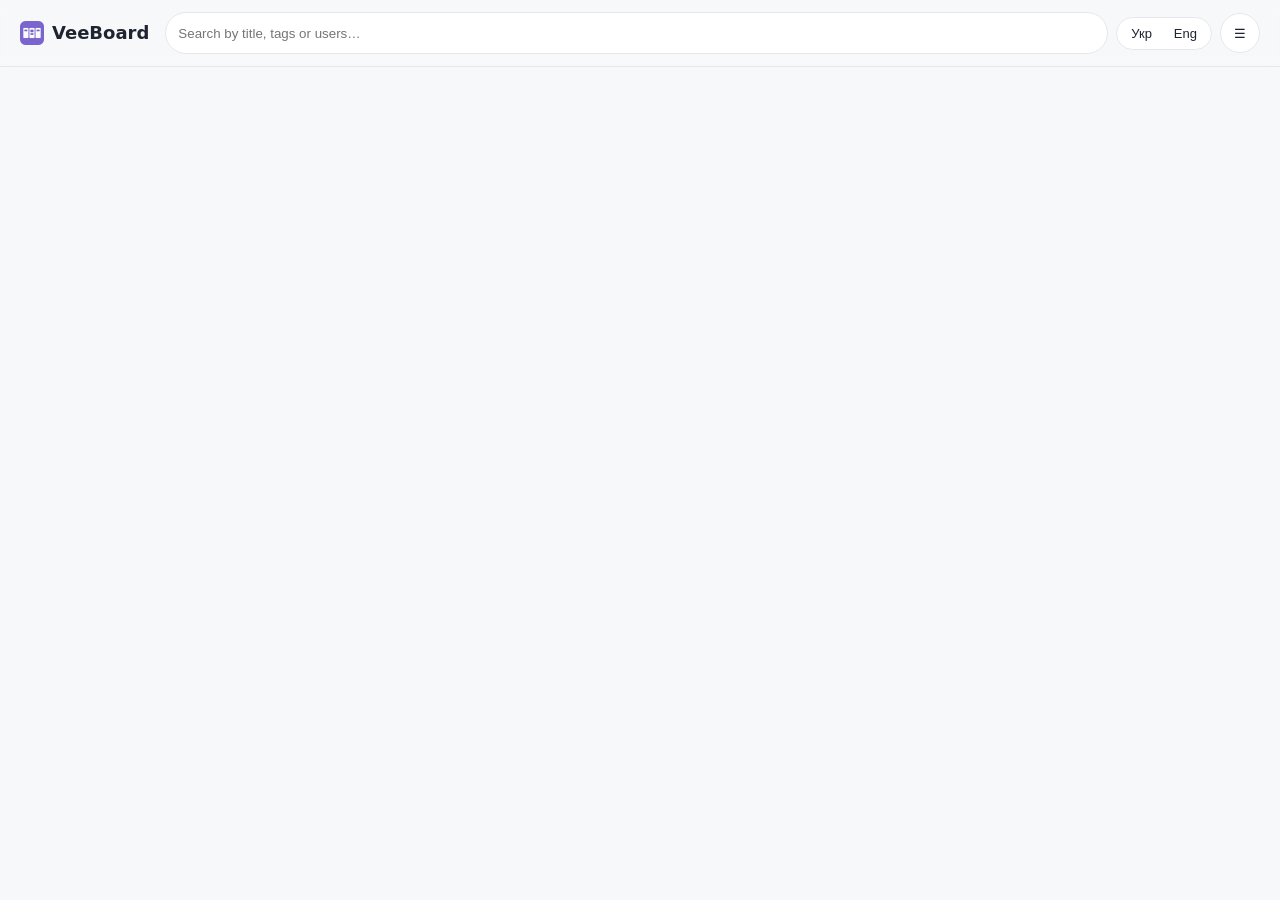
==== commit 6bdaf741: "fix: enforce session revocation on pin changes, restrict image access, and add integrity check to DO" ====
--- a/index.html
+++ b/index.html
@@ -6,7 +6,7 @@
   <meta name="viewport" content="width=device-width, initial-scale=1, maximum-scale=1.0, viewport-fit=cover" />
   <title>VeeBoard</title>
 
-  <link rel="stylesheet" href="styles.css?v=0.10.0">
+  <link rel="stylesheet" href="styles.css?v=0.10.1">
 
   <link rel="icon" type="image/png" href="favicon/favicon-96x96.png" sizes="96x96" />
   <link rel="icon" type="image/svg+xml" href="favicon/favicon.svg" />
@@ -15,9 +15,9 @@
   <meta name="apple-mobile-web-app-title" content="VeeBoard" />
   <link rel="manifest" href="favicon/site.webmanifest" />
 
-  <script src="https://cdn.jsdelivr.net/npm/dompurify@3.0.6/dist/purify.min.js"></script>
-  <script src="translations.js?v=0.10.0"></script>
-  <script src="script.js?v=0.10.0" defer></script>
+  <script src="https://cdn.jsdelivr.net/npm/dompurify@3.0.6/dist/purify.min.js" integrity="sha384-cwS6YdhLI7XS60eoDiC+egV0qHp8zI+Cms46R0nbn8JrmoAzV9uFL60etMZhAnSu" crossorigin="anonymous"></script>
+  <script src="translations.js?v=0.10.1"></script>
+  <script src="script.js?v=0.10.1" defer></script>
 
 </head>
 
@@ -39,9 +39,10 @@
               <button id="addColumnBtn" class="btn" title="Add column" data-i18n="add_column" data-i18n-title="add_column">Add column</button>
               <button id="toggleArchiveBtn" class="btn" title="Show/hide archive" data-i18n="show_archive" data-i18n-title="show_archive">Show archive</button>
               <button id="dbSettingsBtn" class="btn" title="Database & sync" data-i18n="db_sync" data-i18n-title="db_sync">Database & sync</button>
+              <button id="themeToggle" class="btn" title="Dark/light theme" data-i18n-title="theme_toggle">Theme mode</button>
+              <hr>
+              <button id="adminPanelBtn" class="btn" title="Admin panel" data-i18n="admin_panel" data-i18n-title="admin_panel" style="display:none;">Admin panel</button>
               <button id="profileBtn" class="btn" title="Profile" data-i18n="profile" data-i18n-title="profile" style="display:none;">Profile</button>
-              <button id="themeToggle" class="btn" title="Dark/light theme" data-i18n-title="theme_toggle">Theme mode</button>
-              <button id="adminPanelBtn" class="btn" title="Admin panel" data-i18n="admin_panel" data-i18n-title="admin_panel" style="display:none;">Admin panel</button>
               <button id="logoutBtn" class="btn" title="Logout" data-i18n="logout" data-i18n-title="logout" style="display:none;">Logout</button>
 
               <div id="appVersion" style="text-align: center; font-size: 10px; color: var(--text-dim); margin-top: 2px; opacity: 0.6;"></div>
@@ -132,9 +133,18 @@
         <label data-i18n="attachments">Attachments</label>
         <div id="editorAttachments" class="editor-attachments-list"></div>
         <div class="attachment-action">
-          <button type="button" id="addAttachmentBtn" class="btn-link">+ <span data-i18n="attach_picture">Attach picture</span></button>
+          <button type="button" id="addAttachmentBtn" class="btn-link" data-i18n="attach_picture">Attach picture</button>
+          <span class="attachment-hint" data-i18n="attach_picture_hint">— or drag & drop / paste</span>
         </div>
         <input type="file" id="attachmentInput" accept="image/*" multiple style="display: none;" />
+        <div id="dropzone" class="dropzone" style="display: none;">
+          <div class="dropzone-content">
+            <div class="dropzone-icon">
+              <svg viewBox="0 0 24 24" width="24" height="24" stroke="currentColor" stroke-width="2" fill="none" stroke-linecap="round" stroke-linejoin="round"><path d="M21 15v4a2 2 0 0 1-2 2H5a2 2 0 0 1-2-2v-4"></path><polyline points="17 8 12 3 7 8"></polyline><line x1="12" y1="3" x2="12" y2="15"></line></svg>
+            </div>
+            <p data-i18n="drop_to_upload">Drop images to upload</p>
+          </div>
+        </div>
       </div>
       <div id="commentsSection" class="editor-comments-section" style="display: none;">
         <label data-i18n="comments">Comments</label>
@@ -253,32 +263,33 @@
       <div class="editor-actions admin-panel-actions">
         <div class="actions-main admin-panel-actions-main">
           <button type="button" class="btn secondary btn-close-admin" data-i18n="close">Close</button>
-          <button type="button" class="btn primary btn-add-user" data-i18n="add_user">Add user</button>
         </div>
       </div>
     </div>
   </dialog>
 
   <dialog id="profileDialog" aria-label="Profile" tabindex="-1">
-    <form id="profileForm" method="dialog" class="editor-form">
+    <form id="profileForm" method="dialog" class="editor-form profile-form">
       <h3 data-i18n="profile">Profile</h3>
+      <div class="profile-hero">
+        <div class="profile-avatar-wrap">
+          <div id="profileAvatarPreview" class="profile-avatar-preview"></div>
+          <button type="button" id="changeAvatarBtn" class="profile-avatar-edit-btn" aria-label="Change picture">
+            <svg width="13" height="13" viewBox="0 0 24 24" fill="none" stroke="currentColor" stroke-width="2.5" stroke-linecap="round" stroke-linejoin="round"><path d="M23 19a2 2 0 0 1-2 2H3a2 2 0 0 1-2-2V8a2 2 0 0 1 2-2h4l2-3h6l2 3h4a2 2 0 0 1 2 2z"/><circle cx="12" cy="13" r="4"/></svg>
+          </button>
+        </div>
+        <button type="button" id="removeAvatarBtn" class="profile-remove-avatar-link" data-i18n="remove_picture">Remove picture</button>
+        <input type="file" id="profileAvatarInput" accept="image/*" hidden />
+      </div>
+      <label data-i18n="display_name">Display name
+        <input id="profileDisplayName" type="text" maxlength="120" data-i18n-placeholder="display_name_placeholder" placeholder="How others should see you" />
+      </label>
       <label data-i18n="email_label">Email
         <input id="profileEmail" type="email" readonly />
       </label>
-      <label data-i18n="display_name">Display name
-        <input id="profileDisplayName" type="text" maxlength="120" data-i18n-placeholder="display_name_placeholder" placeholder="How others should see you" />
-      </label>
       <label data-i18n="new_password">New password
         <input id="profilePassword" type="password" data-i18n-placeholder="new_password_placeholder" placeholder="Leave blank to keep current password" />
       </label>
-      <div class="profile-avatar-settings">
-        <div id="profileAvatarPreview" class="profile-avatar-preview"></div>
-        <div class="profile-avatar-actions">
-          <button type="button" id="changeAvatarBtn" class="btn secondary" data-i18n="change_picture">Change picture</button>
-          <button type="button" id="removeAvatarBtn" class="btn secondary" data-i18n="remove_picture">Remove picture</button>
-        </div>
-        <input type="file" id="profileAvatarInput" accept="image/*" hidden />
-      </div>
       <div class="editor-actions">
         <div class="actions-main">
           <button type="button" value="cancel" class="btn secondary" formnovalidate data-i18n="cancel">Cancel</button>
--- a/styles.css
+++ b/styles.css
@@ -238,6 +238,19 @@
   display: flex;
   flex-direction: column;
   gap: 6px;
+}
+
+hr {
+  border: 0;
+  height: 1px;
+  margin: 10px 0;
+  background: color-mix(in srgb, var(--border) 78%, transparent);
+}
+
+.dropdown-content hr {
+  width: 94%;
+  margin: 4px auto;
+  background: color-mix(in srgb, var(--border) 88%, transparent);
 }
 
 .dropdown-content .btn {
@@ -1097,18 +1110,50 @@
   max-height: 85vh;
 }
 
+.password-input-shell {
+  position: relative;
+  display: flex;
+  align-items: center;
+}
+
+.password-strength {
+  margin-top: 6px;
+  font-size: 12px;
+  line-height: 1.3;
+  color: var(--muted);
+}
+
+.password-strength--weak {
+  color: #c26500;
+}
+
+.password-strength--ok {
+  color: color-mix(in srgb, var(--primary), var(--muted) 40%);
+}
+
+.password-strength--good,
+.password-strength--strong {
+  color: #228b5d;
+}
+
 #adminDialog .editor-form.admin-panel {
-  width: min(980px, 96vw);
-  max-width: min(980px, 96vw);
-  max-height: min(88vh, 920px);
-  padding: 20px 20px 18px;
+  width: min(980px, 98vw);
+  max-width: min(980px, 98vw);
+  max-height: min(92vh, 960px);
+  padding: 24px 24px 20px;
   overflow: hidden;
-  gap: 16px;
+  gap: 20px;
+  display: flex;
+  flex-direction: column;
 }
 
 #adminDialog .admin-panel h3 {
   position: static;
   padding: 0;
+  margin: 0;
+  font-size: 24px;
+  font-weight: 800;
+  letter-spacing: -0.01em;
 }
 
 #adminDialog .admin-panel h3::after {
@@ -1118,7 +1163,8 @@
 #adminDialog .admin-panel .editor-actions.admin-panel-actions {
   position: static;
   margin-top: auto;
-  padding: 0;
+  padding: 0 0;
+  /* border-top: 1px solid var(--border); */
 }
 
 #adminDialog .admin-panel .editor-actions.admin-panel-actions::before {
@@ -1127,48 +1173,184 @@
 
 .admin-panel-actions-main {
   width: 100%;
+  display: flex;
+  justify-content: flex-end;
+  gap: 12px;
 }
 
 .admin-user-list {
   flex: 1 1 auto;
   min-height: 0;
   overflow-y: auto;
-  display: grid;
-  grid-template-columns: 1fr;
-  gap: 14px;
-  padding-right: 4px;
-  align-content: start;
-}
-
-.admin-user-card {
-  border: 1px solid color-mix(in srgb, var(--border), var(--primary) 14%);
-  border-radius: 20px;
-  background: linear-gradient(180deg, color-mix(in srgb, var(--panel), white 3%), color-mix(in srgb, var(--panel), var(--primary) 3%));
-  padding: 16px;
   display: flex;
   flex-direction: column;
   gap: 16px;
+  padding-right: 6px;
+  align-content: start;
+}
+
+/* User Card Styles */
+.admin-user-card {
+  border: 1px solid var(--border);
+  border-radius: 14px;
+  background: var(--panel);
+  overflow: hidden;
+  transition: border-color 0.2s, box-shadow 0.2s;
+}
+
+.admin-user-card:hover {
+  border-color: color-mix(in srgb, var(--border), var(--primary) 35%);
+  box-shadow: 0 4px 16px rgba(0, 0, 0, 0.05);
+}
+
+.admin-user-header {
+  display: flex;
+  align-items: center;
+  gap: 14px;
+  padding: 14px 18px;
+  background: color-mix(in srgb, var(--panel), var(--bg) 55%);
+  border-bottom: 1px solid var(--border);
+  flex-wrap: wrap;
+}
+
+.admin-user-head {
+  flex-shrink: 0;
+}
+
+.admin-user-avatar {
+  width: 46px;
+  height: 46px;
+  font-size: 17px;
+}
+
+.admin-user-identity {
+  flex: 1;
+  min-width: 120px;
+  display: flex;
+  flex-direction: column;
+  gap: 2px;
+  overflow: hidden;
+}
+
+.admin-user-display-name {
+  font-weight: 600;
+  font-size: 14px;
+  line-height: 1.3;
+  overflow: hidden;
+  text-overflow: ellipsis;
+  white-space: nowrap;
+}
+
+.admin-user-email-hint {
+  font-size: 12px;
+  color: var(--muted);
+  overflow: hidden;
+  text-overflow: ellipsis;
+  white-space: nowrap;
+}
+
+.admin-user-badges {
+  display: flex;
+  gap: 16px;
+  align-items: center;
+  flex-shrink: 0;
+}
+
+/* Badge-style toggles: [label] [switch] */
+/* Use .admin-user-badges prefix to beat .editor-form label specificity */
+.admin-user-badges .admin-badge-toggle {
+  display: flex;
+  flex-direction: row;
+  align-items: center;
+  gap: 10px;
+  cursor: pointer;
+  user-select: none;
+  font-size: 13px;
+  font-weight: normal;
+  white-space: nowrap;
+  line-height: 1;
+  color: var(--text);
+}
+
+.admin-user-badges .admin-badge-toggle.disabled {
+  opacity: 0.45;
+  cursor: not-allowed;
+  pointer-events: none;
+}
+
+.admin-user-badges .admin-badge-toggle input {
+  display: none;
+}
+
+.admin-user-badges .admin-badge-toggle .toggle-slider {
+  width: 32px;
+  height: 18px;
+  border-radius: 18px;
+  flex-shrink: 0;
+}
+
+.admin-user-badges .admin-badge-toggle .toggle-slider::before {
+  width: 12px;
+  height: 12px;
+  left: 3px;
+  bottom: 3px;
+}
+
+.admin-user-badges .admin-badge-toggle input:checked ~ .toggle-slider {
+  background-color: var(--primary);
+}
+
+.admin-user-badges .admin-badge-toggle input:checked ~ .toggle-slider::before {
+  transform: translateX(14px);
+}
+
+.admin-user-badges .admin-badge-toggle.is-checked .toggle-slider {
+  background-color: var(--primary);
+}
+
+.admin-user-badges .admin-badge-toggle.is-checked .toggle-slider::before {
+  transform: translateX(14px);
+}
+
+.toggle-slider {
+  position: relative;
+  display: inline-block;
+  width: 38px;
+  height: 20px;
+  background-color: color-mix(in srgb, var(--border), transparent 30%);
+  border-radius: 20px;
+  transition: background-color 0.2s;
   flex: 0 0 auto;
-  align-self: start;
-}
-
-.admin-user-head {
-  display: grid;
-  grid-template-columns: 56px minmax(0, 1fr);
+}
+
+.toggle-slider::before {
+  content: "";
+  position: absolute;
+  height: 14px;
+  width: 14px;
+  left: 3px;
+  bottom: 3px;
+  background-color: white;
+  border-radius: 50%;
+  transition: transform 0.2s;
+  box-shadow: 0 1px 3px rgba(0,0,0,0.1);
+}
+
+.toggle-label-text {
+  line-height: 1;
+}
+
+.admin-user-body {
+  padding: 16px 18px 12px;
+  display: flex;
+  flex-direction: column;
   gap: 14px;
-  align-items: start;
-}
-
-.admin-user-avatar {
-  width: 56px;
-  height: 56px;
-  font-size: 20px;
 }
 
 .admin-user-fields {
   display: grid;
-  grid-template-columns: repeat(2, minmax(0, 1fr));
-  gap: 12px;
+  grid-template-columns: repeat(auto-fit, minmax(180px, 1fr));
+  gap: 14px;
 }
 
 .admin-user-field {
@@ -1179,70 +1361,58 @@
 }
 
 .admin-user-field-label {
-  font-size: 12px;
+  font-size: 11px;
   font-weight: 700;
-  letter-spacing: 0.01em;
+  text-transform: uppercase;
+  letter-spacing: 0.06em;
   color: var(--muted);
+  padding-left: 2px;
 }
 
 .admin-user-input {
-  min-width: 0;
+  width: 100%;
+  box-sizing: border-box;
 }
 
 .admin-user-footer {
   display: flex;
-  align-items: flex-end;
-  justify-content: space-between;
-  gap: 14px;
-  flex-wrap: wrap;
-}
-
-.admin-user-controls {
-  display: flex;
-  align-items: flex-end;
-  gap: 12px;
-  flex: 1 1 520px;
-  flex-wrap: wrap;
-}
-
-.admin-user-field--password {
-  flex: 1 1 320px;
-}
-
-.admin-user-toggle {
-  display: inline-flex;
-  align-items: center;
-  gap: 8px;
-  min-height: 44px;
-  padding: 0 12px;
-  border: 1px solid var(--border);
-  border-radius: 14px;
-  background: var(--panel);
-  color: var(--text);
-  font-weight: 600;
-  white-space: nowrap;
-}
-
-.admin-user-toggle input {
-  margin: 0;
-}
-
-.admin-user-actions {
-  display: flex;
+  align-items: center;
   justify-content: flex-end;
-  gap: 10px;
-  flex: 0 0 auto;
-}
-
-.admin-user-actions .btn {
-  min-width: 96px;
+  gap: 16px;
+  padding: 12px 18px 16px;
+  border-top: 1px solid color-mix(in srgb, var(--border), transparent 40%);
+}
+
+.admin-user-save {
+  margin-left: auto;
+  font-size: 13px;
+  color: var(--primary) !important;
+  opacity: 0.8;
+  cursor: pointer;
+  line-height: 1;
 }
 
 .admin-user-delete {
-  min-width: 48px !important;
-  padding: 10px 14px !important;
+  margin-right: auto;
+  text-decoration: none !important;
+  font-size: 13px;
+  color: var(--error) !important;
+  opacity: 0.75;
+  cursor: pointer;
   line-height: 1;
 }
+
+.admin-user-delete:hover {
+  opacity: 1;
+  text-decoration: underline !important;
+}
+
+.admin-user-save:hover {
+  opacity: 1;
+  text-decoration: underline !important;
+}
+
+
 
 @media (min-width:900px) {
   .board {
@@ -1288,109 +1458,60 @@
     max-height: 100dvh !important;
     height: 100dvh !important;
     border-radius: 0 !important;
-    padding: max(16px, env(safe-area-inset-top, 16px)) 14px max(14px, env(safe-area-inset-bottom, 14px)) !important;
-    gap: 12px !important;
+    padding: max(16px, env(safe-area-inset-top, 16px)) 16px max(16px, env(safe-area-inset-bottom, 16px)) !important;
+    gap: 16px !important;
     overflow: hidden !important;
   }
 
   #adminDialog .admin-panel h3 {
-    font-size: 18px !important;
-    text-align: left;
-    padding-top: 0 !important;
+    font-size: 20px !important;
+    padding: 0 !important;
   }
 
   #adminDialog .admin-panel .admin-user-list {
     gap: 10px;
     padding-right: 0;
-    margin-right: -2px;
-    display: block;
-  }
-
-  #adminDialog .admin-panel .editor-actions.admin-panel-actions {
-    position: static !important;
-    bottom: auto !important;
-    margin-top: 0 !important;
-    padding-top: 0 !important;
-    padding-bottom: 0 !important;
-    background: transparent !important;
-    box-shadow: none !important;
-  }
-
-  #adminDialog .admin-panel .editor-actions.admin-panel-actions::before {
-    display: none !important;
-  }
-
-  #adminDialog .admin-panel .actions-main.admin-panel-actions-main {
-    display: grid;
-    grid-template-columns: 1fr 1fr;
-    gap: 10px !important;
+    margin-right: 0;
+    display: flex;
+    flex-direction: column;
+  }
+
+  .admin-user-header {
+    gap: 12px;
+    padding: 12px 14px;
   }
 
   .admin-user-avatar {
-    width: 44px;
-    height: 44px;
-    font-size: 18px;
-  }
-
-  .admin-user-head {
-    grid-template-columns: 44px minmax(0, 1fr);
-    gap: 10px;
+    width: 40px;
+    height: 40px;
+    font-size: 15px;
+  }
+
+  .admin-user-badges {
+    flex-basis: 100%;
+    gap: 20px;
+  }
+
+  .admin-user-body {
+    padding: 14px 14px 10px;
   }
 
   .admin-user-fields {
     grid-template-columns: 1fr;
-    gap: 10px;
-  }
-
-  .admin-user-field {
-    gap: 4px;
-  }
-
-  .admin-user-field-label {
-    font-size: 11px;
-  }
-
-  .admin-user-card {
-    padding: 12px;
     gap: 12px;
-    border-radius: 16px;
-    display: block;
   }
 
   .admin-user-footer {
-    display: block;
-    gap: 10px;
-  }
-
-  .admin-user-controls {
-    width: 100%;
-    display: flex;
-    flex-direction: column;
-    align-items: stretch;
-    gap: 10px;
-  }
-
-  .admin-user-field--password {
-    flex: 1 1 auto;
-  }
-
-  .admin-user-toggle {
-    justify-content: flex-start;
-    min-height: 40px;
-    padding: 0 10px;
-    font-size: 14px;
-  }
-
-  .admin-user-actions {
-    width: 100%;
-    display: grid;
-    grid-template-columns: 1fr 1fr;
-    gap: 10px;
-    margin-top: 10px;
-  }
-
-  .admin-user-actions .btn {
+    padding: 10px 14px 14px;
+    gap: 12px;
+  }
+
+  .admin-user-save {
     min-width: 0;
+  }
+
+  #adminDialog .admin-panel .editor-actions.admin-panel-actions {
+    padding-top: 12px !important;
   }
 }
 
@@ -1433,11 +1554,23 @@
   font-weight: 400;
 }
 
-.profile-avatar-settings {
-  display: flex;
-  align-items: center;
-  gap: 12px;
-  flex-wrap: wrap;
+/* Profile dialog redesign */
+#profileDialog .editor-form {
+  width: min(420px, 92vw);
+}
+
+.profile-hero {
+  display: flex;
+  flex-direction: column;
+  align-items: center;
+  gap: 10px;
+  padding: 4px 0 8px;
+}
+
+.profile-avatar-wrap {
+  position: relative;
+  width: 96px;
+  height: 96px;
 }
 
 .profile-avatar-preview {
@@ -1464,10 +1597,85 @@
   object-fit: cover;
 }
 
-.profile-avatar-actions {
-  display: flex;
-  gap: 8px;
-  flex-wrap: wrap;
+/* Profile dialog — large centered avatar */
+#profileDialog .profile-avatar-preview {
+  width: 96px;
+  height: 96px;
+  border: 3px solid var(--panel);
+  box-shadow: 0 0 0 2px var(--border), 0 4px 20px rgba(0, 0, 0, 0.1);
+  background: color-mix(in srgb, var(--panel), var(--primary) 12%);
+  font-size: 36px;
+}
+
+#profileDialog .profile-avatar-preview.placeholder::after {
+  content: '';
+  display: block;
+  width: 44px;
+  height: 44px;
+  background: var(--muted);
+  opacity: 0.25;
+  mask-image: url("data:image/svg+xml,%3Csvg xmlns='http://www.w3.org/2000/svg' viewBox='0 0 24 24' fill='currentColor'%3E%3Cpath d='M12 12a5 5 0 1 0 0-10 5 5 0 0 0 0 10zm0 2c-5.33 0-8 2.67-8 4v1h16v-1c0-1.33-2.67-4-8-4z'/%3E%3C/svg%3E");
+  -webkit-mask-image: url("data:image/svg+xml,%3Csvg xmlns='http://www.w3.org/2000/svg' viewBox='0 0 24 24' fill='currentColor'%3E%3Cpath d='M12 12a5 5 0 1 0 0-10 5 5 0 0 0 0 10zm0 2c-5.33 0-8 2.67-8 4v1h16v-1c0-1.33-2.67-4-8-4z'/%3E%3C/svg%3E");
+  mask-repeat: no-repeat;
+  -webkit-mask-repeat: no-repeat;
+  mask-position: center;
+  -webkit-mask-position: center;
+  mask-size: contain;
+  -webkit-mask-size: contain;
+}
+
+.profile-avatar-edit-btn {
+  position: absolute;
+  bottom: 2px;
+  right: 2px;
+  width: 30px;
+  height: 30px;
+  border-radius: 50%;
+  background: var(--primary);
+  color: white;
+  border: 2.5px solid var(--panel);
+  cursor: pointer;
+  display: flex;
+  align-items: center;
+  justify-content: center;
+  padding: 0;
+  transition: background 0.15s, transform 0.15s;
+  flex-shrink: 0;
+}
+
+.profile-avatar-edit-btn:hover {
+  background: color-mix(in srgb, var(--primary), black 12%);
+  transform: scale(1.08);
+}
+
+.profile-remove-avatar-link {
+  background: none;
+  border: none;
+  color: var(--muted);
+  font-size: 12px;
+  cursor: pointer;
+  padding: 0;
+  font: inherit;
+  text-decoration: underline;
+  text-underline-offset: 2px;
+  transition: color 0.15s;
+  line-height: 1;
+}
+
+.profile-remove-avatar-link:hover:not(:disabled) {
+  color: var(--text);
+}
+
+.profile-remove-avatar-link:disabled {
+  opacity: 0.35;
+  cursor: default;
+  text-decoration: none;
+}
+
+#profileDialog #profileEmail {
+  background: color-mix(in srgb, var(--panel), var(--border) 40%);
+  color: var(--muted);
+  cursor: default;
 }
 
 .board-login-gate {
@@ -1566,6 +1774,10 @@
   color: color-mix(in srgb, var(--muted) 82%, transparent);
   opacity: 1;
   font-weight: 400;
+}
+
+.board-login-form .password-strength {
+  margin-top: 8px;
 }
 
 .board-login-form .btn {
@@ -1906,7 +2118,9 @@
    Editor Upload Area
    ================================= */
 .editor-attachments-section {
-  margin-top: 4px;
+  position: relative;
+  /* margin-top: 20px; */
+  /* padding-bottom: 8px; */
 }
 
 .editor-comments-section {
@@ -2038,8 +2252,8 @@
 
 .editor-attachment {
   position: relative;
-  width: 100px;
-  height: 100px;
+  width: 64px;
+  height: 64px;
   border-radius: var(--radius-sm);
   border: 1px solid var(--border);
   overflow: hidden;
@@ -2075,22 +2289,110 @@
   cursor: pointer;
   padding: 0;
   font-size: 0.95em;
+  text-decoration: none;
+  opacity: 0.9;
+  transition: opacity 0.2s;
+}
+
+.btn-link:hover {
   text-decoration: underline;
-  text-underline-offset: 3px;
-  opacity: 0.8;
-  transition: opacity 0.2s;
-}
-
-.btn-link:hover {
   opacity: 1;
 }
 
 .attachment-action {
   display: flex;
+  align-items: center;
   justify-content: center;
-  margin-top: 12px;
-}
-
-.btn-link {
-  text-decoration: none !important;
-}
+  gap: 8px;
+  margin-top: 14px;
+}
+
+.attachment-hint {
+  font-size: 13px;
+  color: var(--muted);
+  opacity: 0.6;
+  font-weight: 400;
+  pointer-events: none;
+}
+
+/* =================================
+   Dropzone Overlay (Subtle)
+   ================================= */
+.dropzone {
+  position: absolute;
+  inset: 0;
+  z-index: 1000;
+  background: color-mix(in srgb, var(--panel) 95%, transparent);
+  backdrop-filter: blur(8px);
+  display: none;
+  align-items: center;
+  justify-content: center;
+  pointer-events: none;
+  opacity: 0;
+  transition: opacity 0.2s ease;
+  border-radius: var(--radius-sm);
+  border: 2px dashed var(--primary);
+  box-sizing: border-box;
+}
+
+.dropzone.active {
+  display: flex !important;
+  opacity: 1;
+  pointer-events: auto;
+}
+
+.dropzone-content {
+  display: flex;
+  flex-direction: row;
+  align-items: center;
+  gap: 12px;
+  background: var(--panel);
+  padding: 8px 16px;
+  border-radius: 999px;
+  border: 1px solid var(--border);
+  box-shadow: 0 8px 24px rgba(0, 0, 0, 0.15);
+  transform: translateY(4px);
+  transition: transform 0.2s cubic-bezier(0.34, 1.56, 0.64, 1);
+}
+
+.dropzone.active .dropzone-content {
+  transform: translateY(0);
+}
+
+.dropzone-icon {
+  color: #fff;
+  background: var(--primary);
+  width: 32px;
+  height: 32px;
+  border-radius: 10px;
+  display: flex;
+  align-items: center;
+  justify-content: center;
+  box-shadow: 0 4px 10px color-mix(in srgb, var(--primary) 25%, transparent);
+}
+
+.dropzone-content p {
+  margin: 0;
+  font-size: 14px;
+  font-weight: 700;
+  color: var(--text);
+  text-align: left;
+  letter-spacing: -0.012em;
+}
+
+@media (max-width: 600px) {
+  .attachment-hint {
+    display: none;
+  }
+  .dropzone-content {
+    gap: 8px;
+  }
+  .dropzone-icon {
+    width: 36px;
+    height: 36px;
+    border-radius: 10px;
+  }
+  .dropzone-content p {
+    font-size: 14px;
+  }
+}
